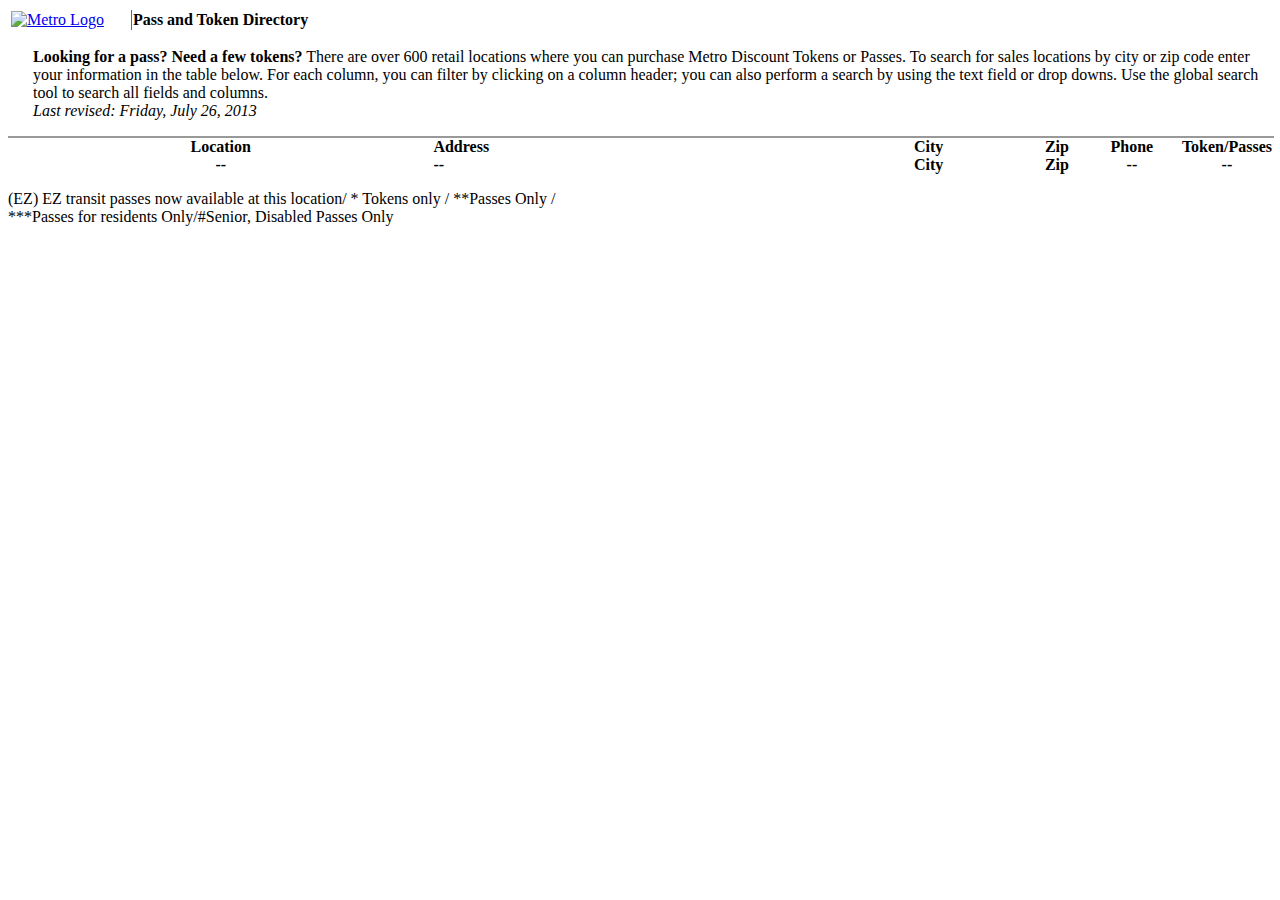
==== index.html @ 4ae220b4 "first commit" ====
<!DOCTYPE html PUBLIC "-//W3C//DTD XHTML 1.0 Transitional//EN" "http://www.w3.org/TR/xhtml1/DTD/xhtml1-transitional.dtd">
<html xmlns="http://www.w3.org/1999/xhtml"><head>
<meta http-equiv="Content-Type" content="text/html; charset=utf-8" />

<title>Metro Pass and Token Directory
</title>

<style type="text/css" media="screen">
			@import "media/css/TableTools.css";
			@import "media/css/demo_table.css";
			@import "media/css/demo_page.css";
			@import "media/css/site_jui.css";
			@import "media/css/themes/base/jquery-ui.css";
			@import "media/css/themes/smoothness/jquery-ui-1.7.2.custom.css";
			/*
			 * Override styles needed due to the mix of three different CSS sources! For proper examples
			 * <script src="media/js/jquery-ui.js" type="text/javascript"></script>
			 please see the themes example in the 'Examples' section of this site
			*<script src="media/js/jquery-1.4.4.min.js" type="text/javascript"></script>
			 */

		</style>

        
<script type="text/javascript" src="http://maps.google.com/maps/api/js?sensor=false"></script>
<script type="text/javascript" src="media/js/maps.js" ></script> 
<script type="text/javascript" src="media/js/complete.js"></script>
<script type="text/javascript" language="javascript" src="media/js/jquery.js"></script>
<script type="text/javascript" language="javascript" src="media/js/jquery.dataTables.js"></script>
<script type="text/javascript" src="media/js/jquery.dataTables.columnFilter.js"></script>
<script type="text/javascript" charset="utf-8" src="media/js/ZeroClipboard.js"></script>
<script type="text/javascript" charset="utf-8" src="media/js/TableTools.js"></script>
 
<script type="text/javascript" src="//use.typekit.net/his3nwi.js"></script>
<script type="text/javascript">try{Typekit.load();}catch(e){}</script> 

<link rel="stylesheet" type="text/css" href="../../global_common/template/css/full_page.css" />

        
<style type="text/css">
		
 </style>

<script type="text/javascript">

var first = getUrlVars()["zip"];

function getUrlVars() {
    var vars = {};
    var parts = window.location.href.replace(/[?&]+([^=&]+)=([^&]*)/gi, function(m,key,value) {
        vars[key] = value;
    });
    return vars;
}

		
$(document).ready(function(){
	
		resizeMapDiv();
var latlng = new google.maps.LatLng(
	34.055806, -118.237063);
        var myOptions = {
	  zoom: 13,
	  center: latlng,
	  mapTypeControlOptions: {
      mapTypeIds: [google.maps.MapTypeId.ROADMAP, 'pink_parks']
    },
	  mapTypeId: google.maps.MapTypeId.ROADMAP,streetViewControl: false,mapTypeControl: false,
		zoomControlOptions: {
		  style: google.maps.ZoomControlStyle.LARGE
		}
	}
var map = new google.maps.Map(document.getElementById("map"), myOptions);

map.mapTypes.set('pink_parks', pinkMapType);
map.setMapTypeId('pink_parks');

	

var oTable = $('#example').dataTable({
"bDeferRender": true,
 "aaSorting": [],
     "fnRowCallback": function( nRow, aData, iDisplayIndex, iDisplayIndexFull ) {
      // Bold the grade for all 'A' grade browsers
	  
	  
      if ( aData[7] != "A" )
      {
		  
		 // $('td:eq(0)', nRow).attr('value', aData[6]);
		  	 $('td:eq(1)', nRow).html( '<input type="hidden" value="' + aData[6] + ', ' + aData[7] + '" />' +  aData[1]);
			 $('td:eq(6)', nRow).html('');
			 $('td:eq(7)', nRow).html('');
			 
      }
    },
	"bSortClasses": false,
	"fnDrawCallback": function( oSettings ) {

callmap(map);

    },
	"bProcessing": true,
	"sAjaxSource": 'ajaxSource.js',
	"bSortCellsTop": true,
	"bJQueryUI": true,
	"oSearch": {
		          "sSearch": first
		        },
		 "sPaginationType": "full_numbers",
		 "sDom": 'T<"clear">lfrtip'

		 })
		  .columnFilter({sPlaceHolder: "head:after",
"oTableTools": {
						"aButtons": [
							
							"xls",
							{
								"sExtends": "pdf",
								"sPdfOrientation": "landscape",
								"sPdfMessage": "Pass and Token Directory"
							},
							"print"
						]
					},

			aoColumns: [ 
			{},
			{},
			{ type: "text" },
			{ type: "number"},
			{},
			{},
			{},
			{}
				]

		});

$("tbody tr").live("click", function(event){
   
           window.scrollTo(0,0)
             
            var aPos   = oTable.fnGetPosition(this);
       //     var aData = oTable.fnGetData(aPos[6]);   
			
			var par=this; 
 while(par.nodeName.toLowerCase()!='tr'){ 
  par=par; 
 } 
var trnumb = (par.rowIndex-2); 

       google.maps.event.trigger(markersArray[trnumb],'click');      
        
			var aDatalon = this.cells[1]; 
			var aDatalonn = aDatalon.getElementsByTagName('input');   // just get first column
           

var coorddd = aDatalonn[0].value.split(",");
			var glatlng = new google.maps.LatLng(
	coorddd[0], coorddd[1]);
		map.panTo(glatlng);
		map.setZoom(15);
			
			                               // show the id
     });
    
	
	



});


function callmap(map) {

	clearOverlays();
	var tbl = document.getElementById("example").getElementsByTagName('tbody')[0];
	

	setMarkers(map, tbl);

	$("tbody tr:nth-child(0)").addClass("odd");
	$("tbody td:nth-child(8)").addClass("even");
    $("tbody td:nth-child(7)").addClass("odd");
	$("th:nth-child(8)").addClass("even");
    $("th:nth-child(7)").addClass("odd");
};

</script>
	</head>
	
<body onresize="resizeMapDiv()" onload="" id="index" class="grid_2_3">


		<div id="nav">
			<div id="logocontent">
            <table class="mtable">
    <tr>
        <td style="vertical-align: top;">

				<a href="http://www.metro.net"><img src="../../global_common/template/imgs/metroWebLogo2-trans.png" width="170" height="60" alt="Metro Logo" /></a></td><td width="20px"></td><td style="border-left: 1px solid; border-color:#666"><b id="titlecon">Pass and Token Directory</b></td>
                    </tr>
</table>

			</div>
		</div>
		<div id="allcontent">

			<div id="main">
	
	   	   
                <p style="
    background: url(../../global_common/template/imgs/info-icon.png) left center no-repeat;
    padding-left: 25px;
"><strong>Looking for a pass?  Need a few tokens?</strong> There are over 600 retail locations where you can purchase Metro Discount Tokens or Passes. To search for sales locations by city or zip code enter your information in the table below. For each column, you can filter by clicking on a column header; you can also perform a search by using the text field or drop downs. Use the global search tool to search all fields and columns.<br />
              <em>Last revised: Friday, July 26, 2013</em></p>  
   
  <div id="map" style="width: 100%; border: 1px solid #999; background-color: #000;"></div>
              
                 

<div id="fw_container">
		<div id="fw_content">
<div class="full_width">
<table cellpadding="0" cellspacing="0" width="100%" border="0" class="display" id="example">
	<thead>

		<tr>
			<th align="center">Location</th>
		  <th align="left">Address</th>
			<th align="center">City</th>
			<th width="50px"align="center">Zip</th>
            <th width="100px" align="center">Phone</th>
            <th width="50px" align="center">Token/Passes</th>


		</tr>
        
		<tr>
			<th align="center">--</th>
		  <th align="left">--</th>
			<th align="center">City</th>
			<th align="center">Zip</th>
            <th align="center">--</th>
            <th align="center">--</th>


		</tr>
	</thead>
	<tfoot>
		<tr>
			<th></th>
			<th></th>
			<th></th>
			<th></th>
            <th></th>
            <th></th>


		</tr>
        
	</tfoot>
	<tbody>
			</tbody>
           
</table>

				</div>
			</div>

</div>

   

<p style="width: 600px;">(EZ) EZ transit passes now available at this location/ * Tokens only / **Passes Only / ***Passes for residents Only/#Senior, Disabled Passes Only</p>

           <p><br style="clear:both;" />
			  </p>

		
            </div>

		</div>
	</body>
</html>
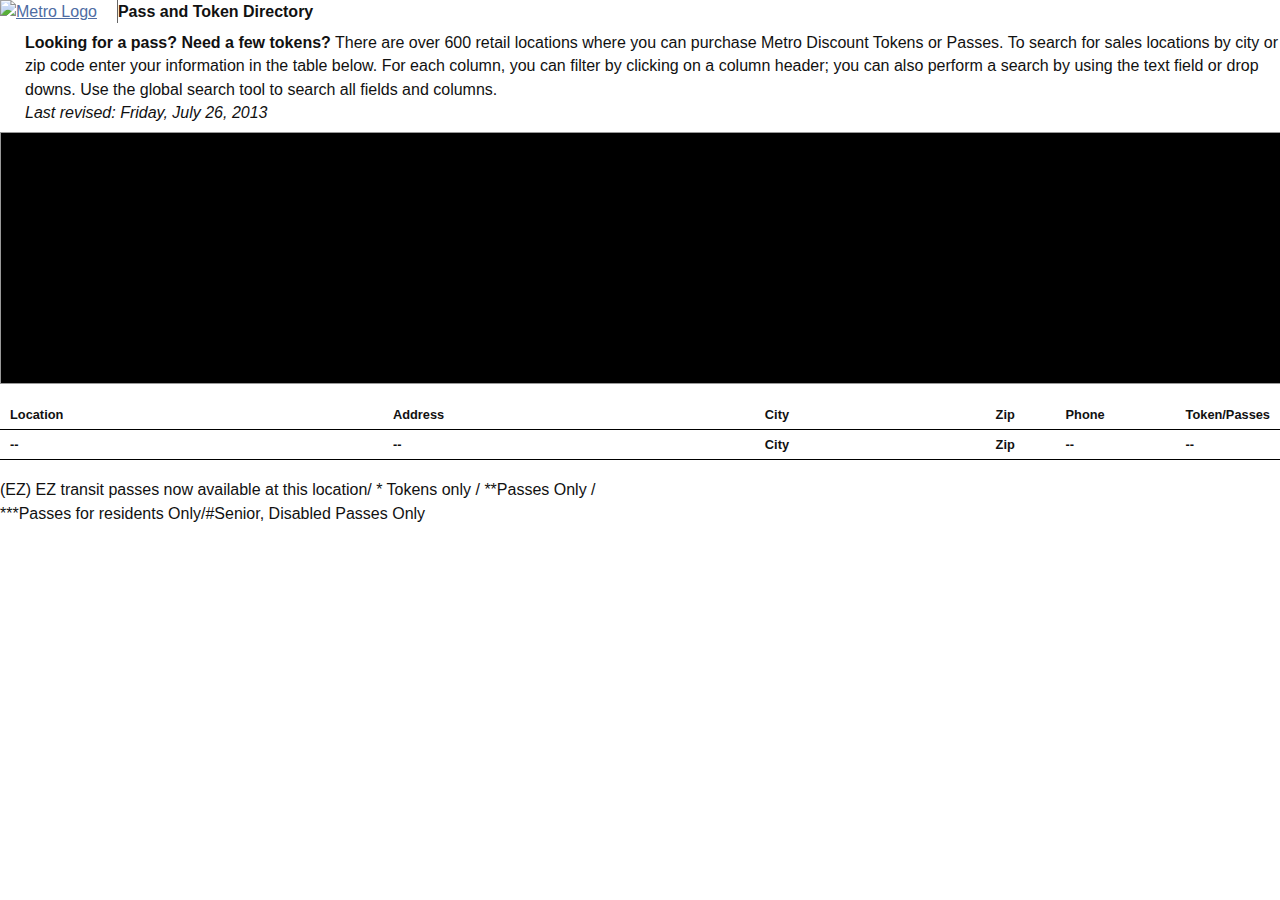
==== commit a838fa05: "cleaned code" ====
--- a/index.html
+++ b/index.html
@@ -1,29 +1,24 @@
 <!DOCTYPE html PUBLIC "-//W3C//DTD XHTML 1.0 Transitional//EN" "http://www.w3.org/TR/xhtml1/DTD/xhtml1-transitional.dtd">
+
 <html xmlns="http://www.w3.org/1999/xhtml"><head>
 <meta http-equiv="Content-Type" content="text/html; charset=utf-8" />
 
-<title>Metro Pass and Token Directory
-</title>
+<title>Metro Pass and Token Directory</title>
 
 <style type="text/css" media="screen">
+			
 			@import "media/css/TableTools.css";
 			@import "media/css/demo_table.css";
 			@import "media/css/demo_page.css";
 			@import "media/css/site_jui.css";
 			@import "media/css/themes/base/jquery-ui.css";
 			@import "media/css/themes/smoothness/jquery-ui-1.7.2.custom.css";
-			/*
-			 * Override styles needed due to the mix of three different CSS sources! For proper examples
-			 * <script src="media/js/jquery-ui.js" type="text/javascript"></script>
-			 please see the themes example in the 'Examples' section of this site
-			*<script src="media/js/jquery-1.4.4.min.js" type="text/javascript"></script>
-			 */
 
 		</style>
-
         
 <script type="text/javascript" src="http://maps.google.com/maps/api/js?sensor=false"></script>
 <script type="text/javascript" src="media/js/maps.js" ></script> 
+
 <script type="text/javascript" src="media/js/complete.js"></script>
 <script type="text/javascript" language="javascript" src="media/js/jquery.js"></script>
 <script type="text/javascript" language="javascript" src="media/js/jquery.dataTables.js"></script>
@@ -31,18 +26,17 @@
 <script type="text/javascript" charset="utf-8" src="media/js/ZeroClipboard.js"></script>
 <script type="text/javascript" charset="utf-8" src="media/js/TableTools.js"></script>
  
+
 <script type="text/javascript" src="//use.typekit.net/his3nwi.js"></script>
 <script type="text/javascript">try{Typekit.load();}catch(e){}</script> 
 
 <link rel="stylesheet" type="text/css" href="../../global_common/template/css/full_page.css" />
-
-        
-<style type="text/css">
-		
- </style>
+      
+<style type="text/css"></style>
 
 <script type="text/javascript">
 
+//Grab variable from URL
 var first = getUrlVars()["zip"];
 
 function getUrlVars() {
@@ -53,53 +47,48 @@
     return vars;
 }
 
-		
+//Initialize	
 $(document).ready(function(){
-	
-		resizeMapDiv();
-var latlng = new google.maps.LatLng(
+	resizeMapDiv();
+	var latlng = new google.maps.LatLng(
 	34.055806, -118.237063);
-        var myOptions = {
+	var myOptions = {
 	  zoom: 13,
 	  center: latlng,
 	  mapTypeControlOptions: {
       mapTypeIds: [google.maps.MapTypeId.ROADMAP, 'pink_parks']
     },
-	  mapTypeId: google.maps.MapTypeId.ROADMAP,streetViewControl: false,mapTypeControl: false,
-		zoomControlOptions: {
-		  style: google.maps.ZoomControlStyle.LARGE
+	mapTypeId: google.maps.MapTypeId.ROADMAP,streetViewControl: false,mapTypeControl: false,
+	zoomControlOptions: {
+		style: google.maps.ZoomControlStyle.LARGE
 		}
 	}
+
 var map = new google.maps.Map(document.getElementById("map"), myOptions);
 
+//Set Map Style
 map.mapTypes.set('pink_parks', pinkMapType);
 map.setMapTypeId('pink_parks');
-
-	
-
+	
+//Config Datatables
 var oTable = $('#example').dataTable({
 "bDeferRender": true,
  "aaSorting": [],
      "fnRowCallback": function( nRow, aData, iDisplayIndex, iDisplayIndexFull ) {
-      // Bold the grade for all 'A' grade browsers
-	  
-	  
+      // Bold the grade for all 'A' grade browsers  
       if ( aData[7] != "A" )
-      {
-		  
+      { 
 		 // $('td:eq(0)', nRow).attr('value', aData[6]);
 		  	 $('td:eq(1)', nRow).html( '<input type="hidden" value="' + aData[6] + ', ' + aData[7] + '" />' +  aData[1]);
 			 $('td:eq(6)', nRow).html('');
-			 $('td:eq(7)', nRow).html('');
-			 
+			 $('td:eq(7)', nRow).html('');		 
       }
     },
 	"bSortClasses": false,
 	"fnDrawCallback": function( oSettings ) {
-
+//refresh map after table changes
 callmap(map);
-
-    },
+},
 	"bProcessing": true,
 	"sAjaxSource": 'ajaxSource.js',
 	"bSortCellsTop": true,
@@ -137,49 +126,42 @@
 				]
 
 		});
-
+//tr click functions
 $("tbody tr").live("click", function(event){
-   
-           window.scrollTo(0,0)
-             
-            var aPos   = oTable.fnGetPosition(this);
-       //     var aData = oTable.fnGetData(aPos[6]);   
-			
-			var par=this; 
- while(par.nodeName.toLowerCase()!='tr'){ 
-  par=par; 
- } 
-var trnumb = (par.rowIndex-2); 
-
-       google.maps.event.trigger(markersArray[trnumb],'click');      
-        
-			var aDatalon = this.cells[1]; 
-			var aDatalonn = aDatalon.getElementsByTagName('input');   // just get first column
-           
-
+	window.scrollTo(0,0);
+	
+	var aPos   = oTable.fnGetPosition(this);
+	// var aData = oTable.fnGetData(aPos[6]);   
+	
+	//grab tr number for opening marker
+	var par=this; 
+	while(par.nodeName.toLowerCase()!='tr'){ 
+	par=par;
+	} 
+	var trnumb = (par.rowIndex-2); 
+	
+//trigger click on marker
+google.maps.event.trigger(markersArray[trnumb],'click');      
+ 
+//grab LatLon from TR       
+var aDatalon = this.cells[1]; 
+var aDatalonn = aDatalon.getElementsByTagName('input');   // just get first column
 var coorddd = aDatalonn[0].value.split(",");
-			var glatlng = new google.maps.LatLng(
-	coorddd[0], coorddd[1]);
-		map.panTo(glatlng);
-		map.setZoom(15);
-			
-			                               // show the id
-     });
-    
-	
-	
-
-
-
+
+var glatlng = new google.maps.LatLng(
+coorddd[0], coorddd[1]);
+map.panTo(glatlng);
+map.setZoom(15);
 });
-
-
+  });
+
+//Function Map
 function callmap(map) {
-
+	
+	//removes old markers and resets array
 	clearOverlays();
+	
 	var tbl = document.getElementById("example").getElementsByTagName('tbody')[0];
-	
-
 	setMarkers(map, tbl);
 
 	$("tbody tr:nth-child(0)").addClass("odd");
@@ -193,8 +175,6 @@
 	</head>
 	
 <body onresize="resizeMapDiv()" onload="" id="index" class="grid_2_3">
-
-
 		<div id="nav">
 			<div id="logocontent">
             <table class="mtable">
@@ -219,9 +199,6 @@
               <em>Last revised: Friday, July 26, 2013</em></p>  
    
   <div id="map" style="width: 100%; border: 1px solid #999; background-color: #000;"></div>
-              
-                 
-
 <div id="fw_container">
 		<div id="fw_content">
 <div class="full_width">
@@ -229,37 +206,33 @@
 	<thead>
 
 		<tr>
-			<th align="center">Location</th>
-		  <th align="left">Address</th>
-			<th align="center">City</th>
-			<th width="50px"align="center">Zip</th>
-            <th width="100px" align="center">Phone</th>
-            <th width="50px" align="center">Token/Passes</th>
-
-
+        <th align="center">Location</th>
+        <th align="left">Address</th>
+        <th align="center">City</th>
+        <th width="50px"align="center">Zip</th>
+        <th width="100px" align="center">Phone</th>
+        <th width="50px" align="center">Token/Passes</th>
 		</tr>
-        
+
 		<tr>
-			<th align="center">--</th>
-		  <th align="left">--</th>
-			<th align="center">City</th>
-			<th align="center">Zip</th>
-            <th align="center">--</th>
-            <th align="center">--</th>
-
-
-		</tr>
-	</thead>
+        <th align="center">--</th>
+        <th align="left">--</th>
+        <th align="center">City</th>
+        <th align="center">Zip</th>
+        <th align="center">--</th>
+        <th align="center">--</th>
+        </tr>
+	
+    </thead>
 	<tfoot>
-		<tr>
+		
+        <tr>
 			<th></th>
 			<th></th>
 			<th></th>
 			<th></th>
             <th></th>
             <th></th>
-
-
 		</tr>
         
 	</tfoot>
@@ -273,16 +246,11 @@
 
 </div>
 
-   
-
 <p style="width: 600px;">(EZ) EZ transit passes now available at this location/ * Tokens only / **Passes Only / ***Passes for residents Only/#Senior, Disabled Passes Only</p>
 
            <p><br style="clear:both;" />
 			  </p>
-
-		
             </div>
-
 		</div>
 	</body>
 </html>
